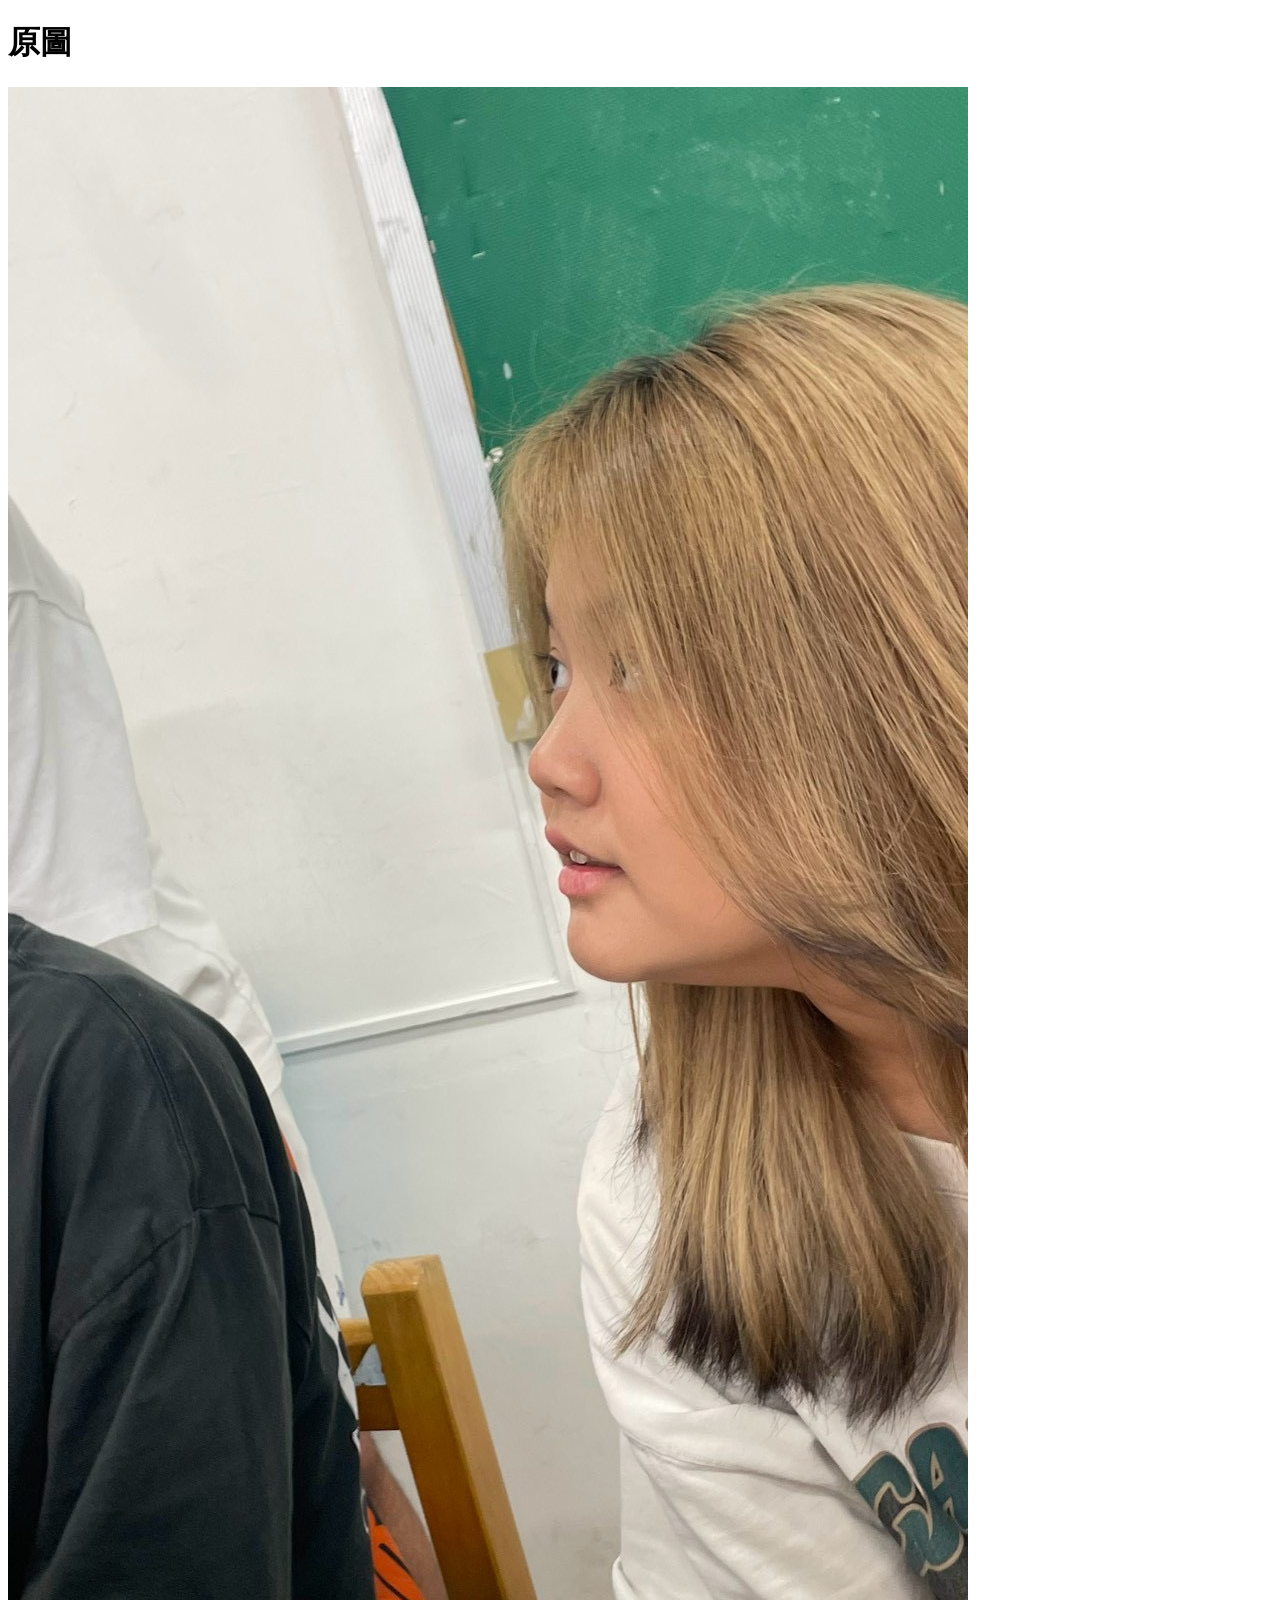
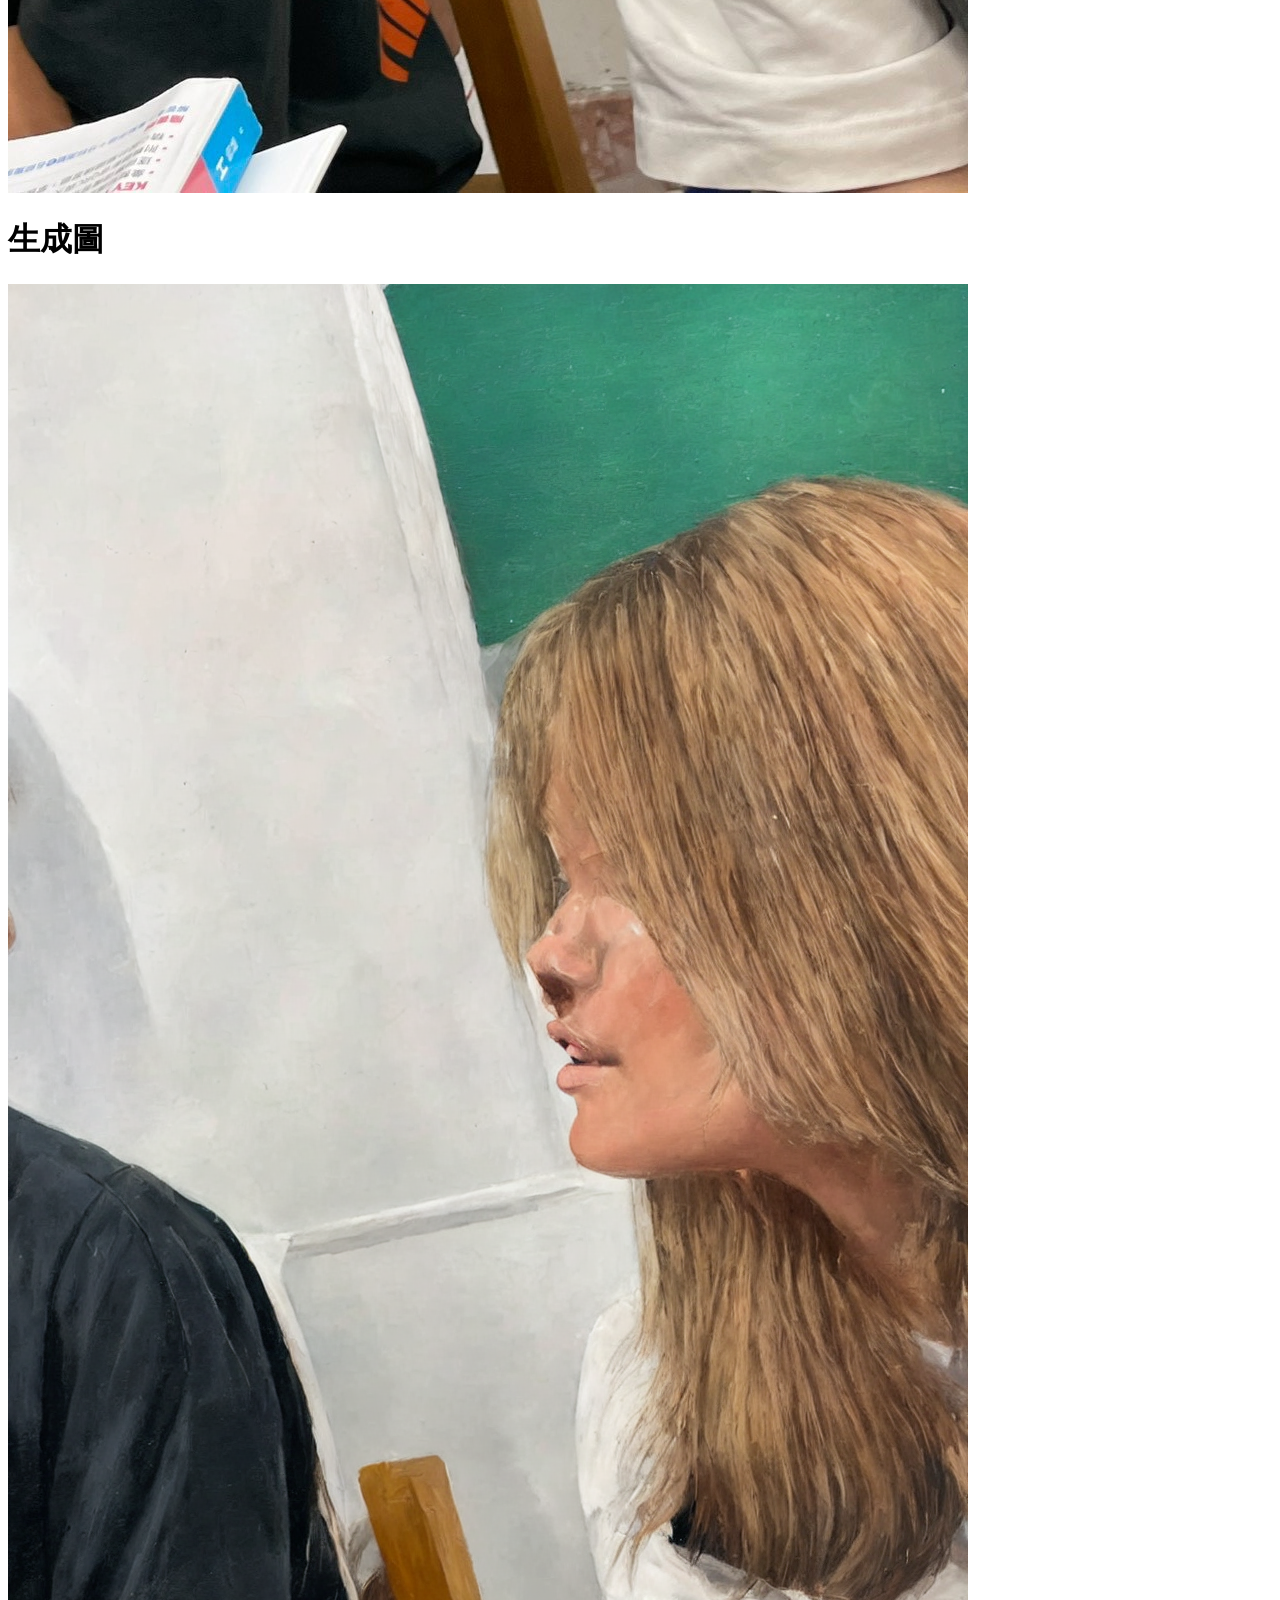
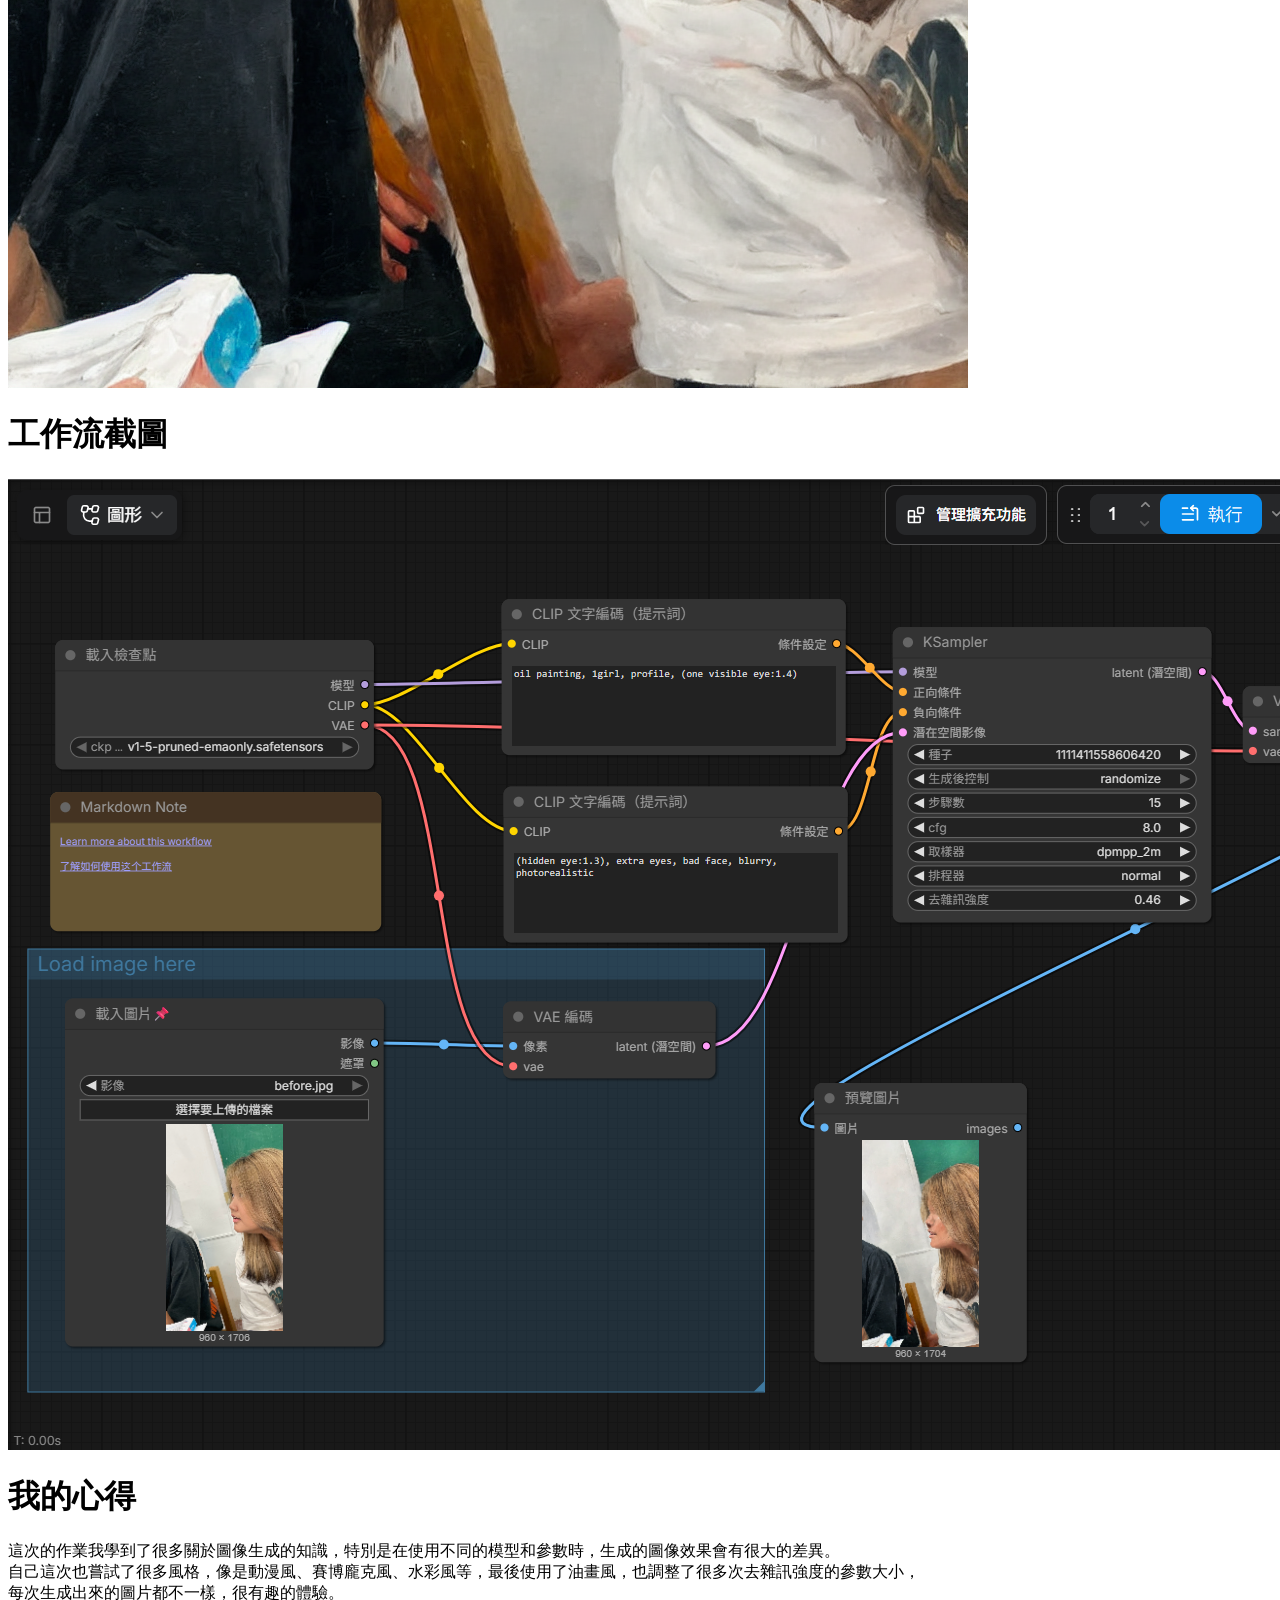
==== show.html @ ca099ef5 "show.html與心得" ====
<!DOCTYPE html>
<html lang="en">
<head>
    <meta charset="UTF-8">
    <meta name="viewport" content="width=device-width, initial-scale=1.0">
    <title>Document</title>
</head>
<body>
    <h1>原圖</h1>
    <img src="assets/before.jpg" alt="原圖">
    <h1>生成圖</h1>
    <img src="assets/after.png" alt="生成圖">
    <h1>工作流截圖</h1>
    <img src="assets/process.png" alt="工作流截圖">
    <h1>我的心得</h1>
    <p>這次的作業我學到了很多關於圖像生成的知識，特別是在使用不同的模型和參數時，生成的圖像效果會有很大的差異。<br>
    自己這次也嘗試了很多風格，像是動漫風、賽博龐克風、水彩風等，最後使用了油畫風，也調整了很多次去雜訊強度的參數大小，<br>
    每次生成出來的圖片都不一樣，很有趣的體驗。</p>
</body>
</html>
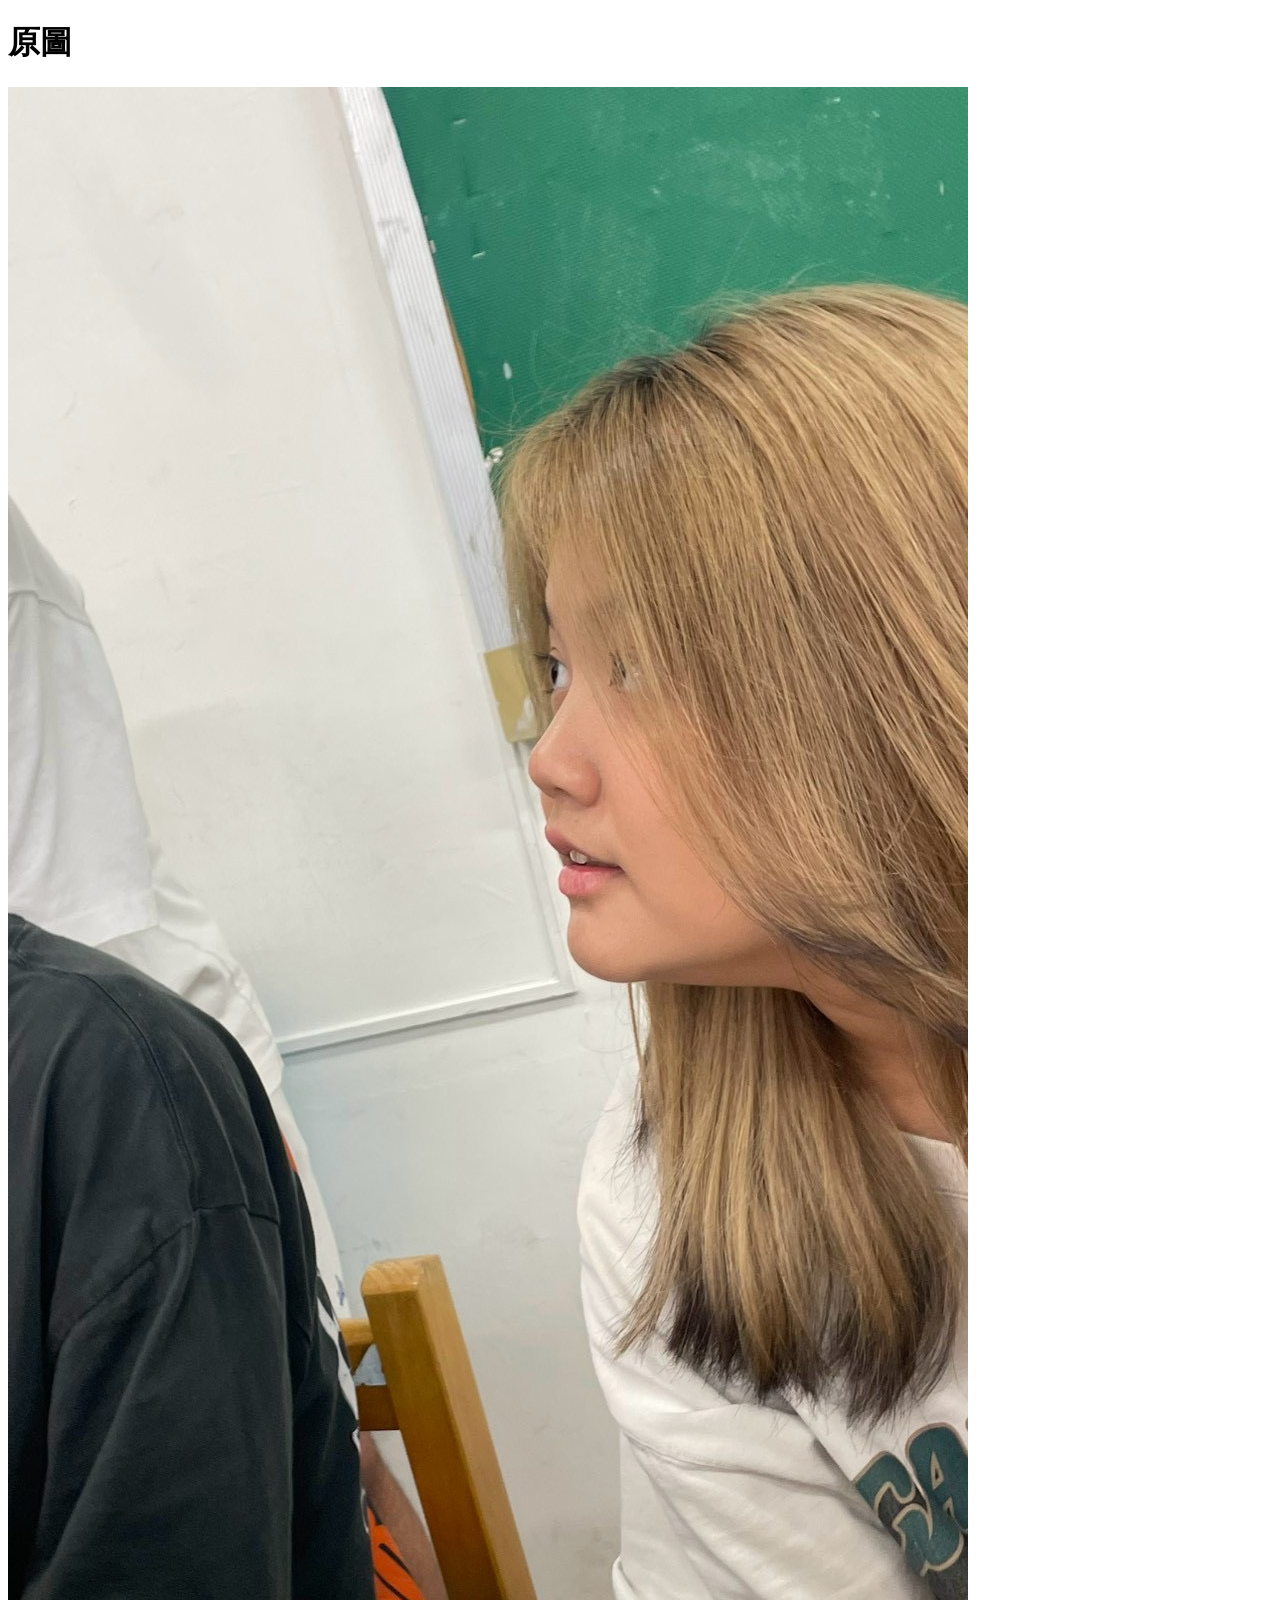
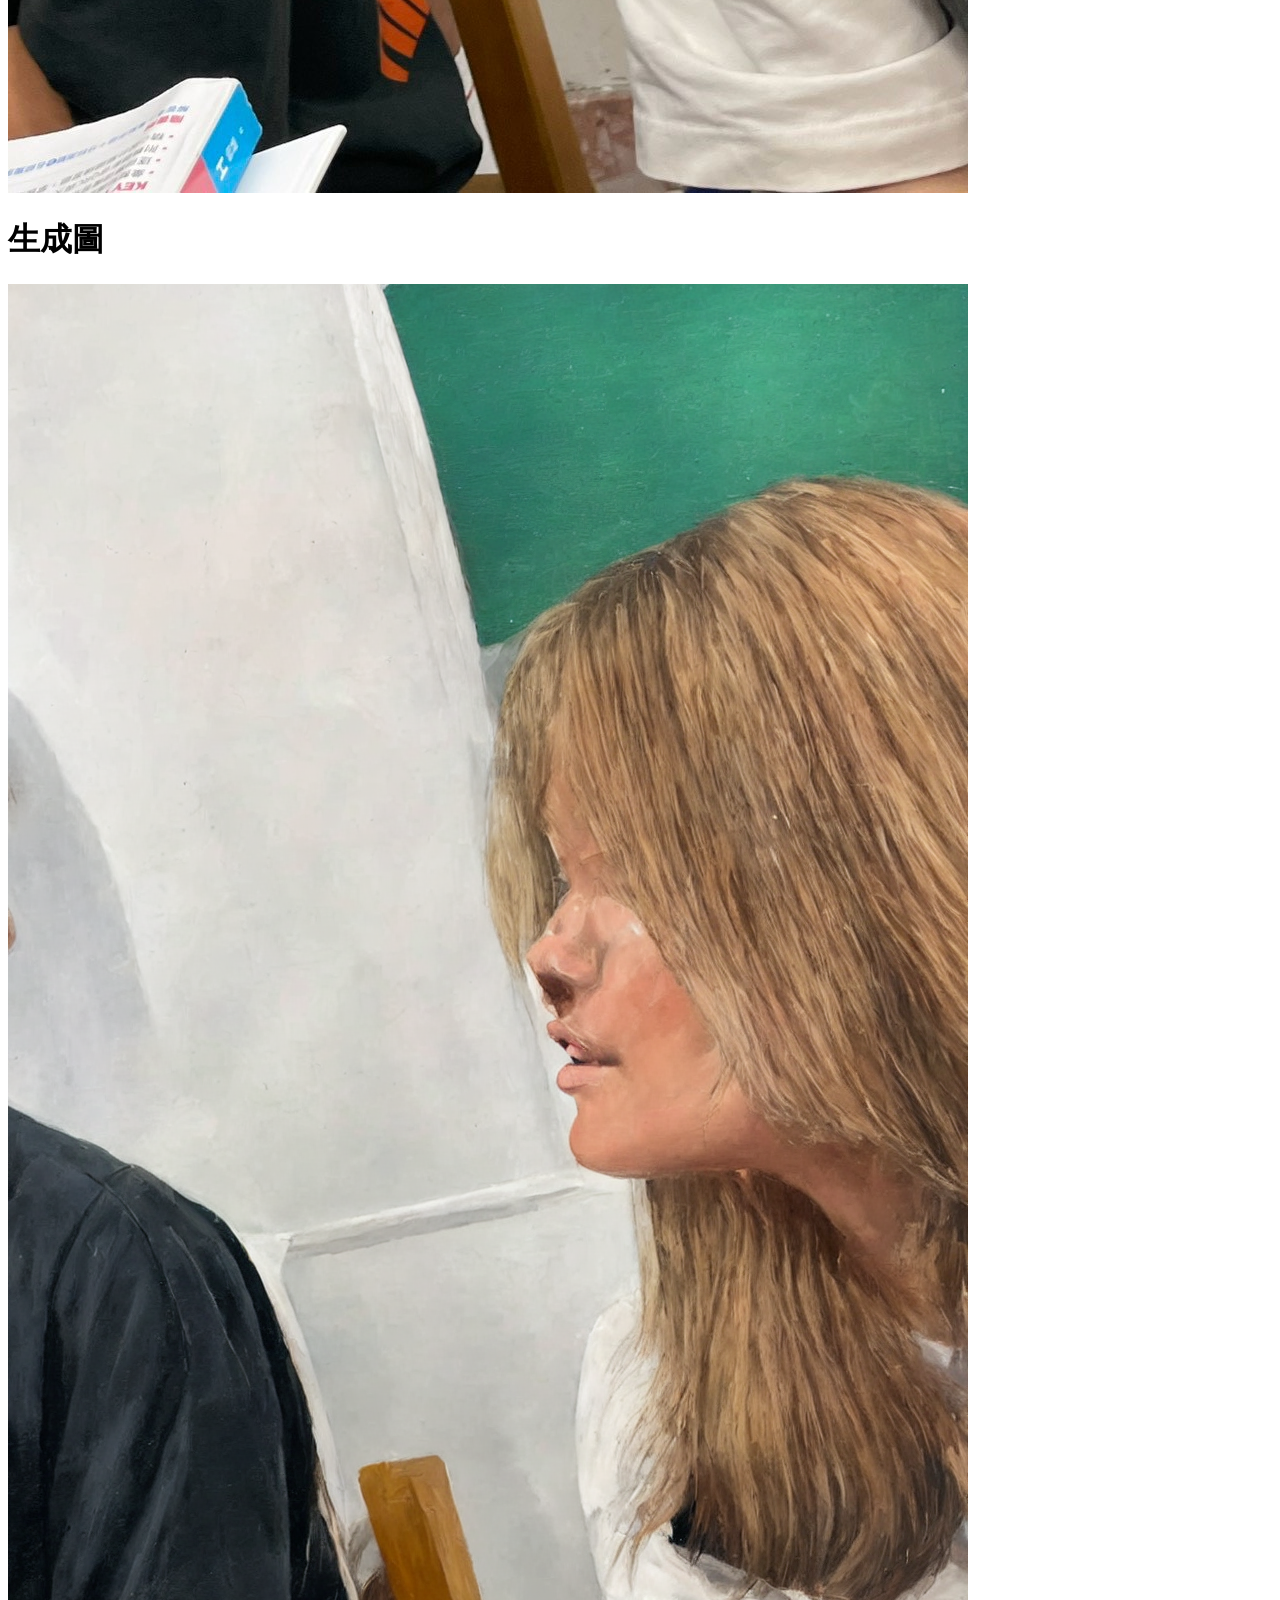
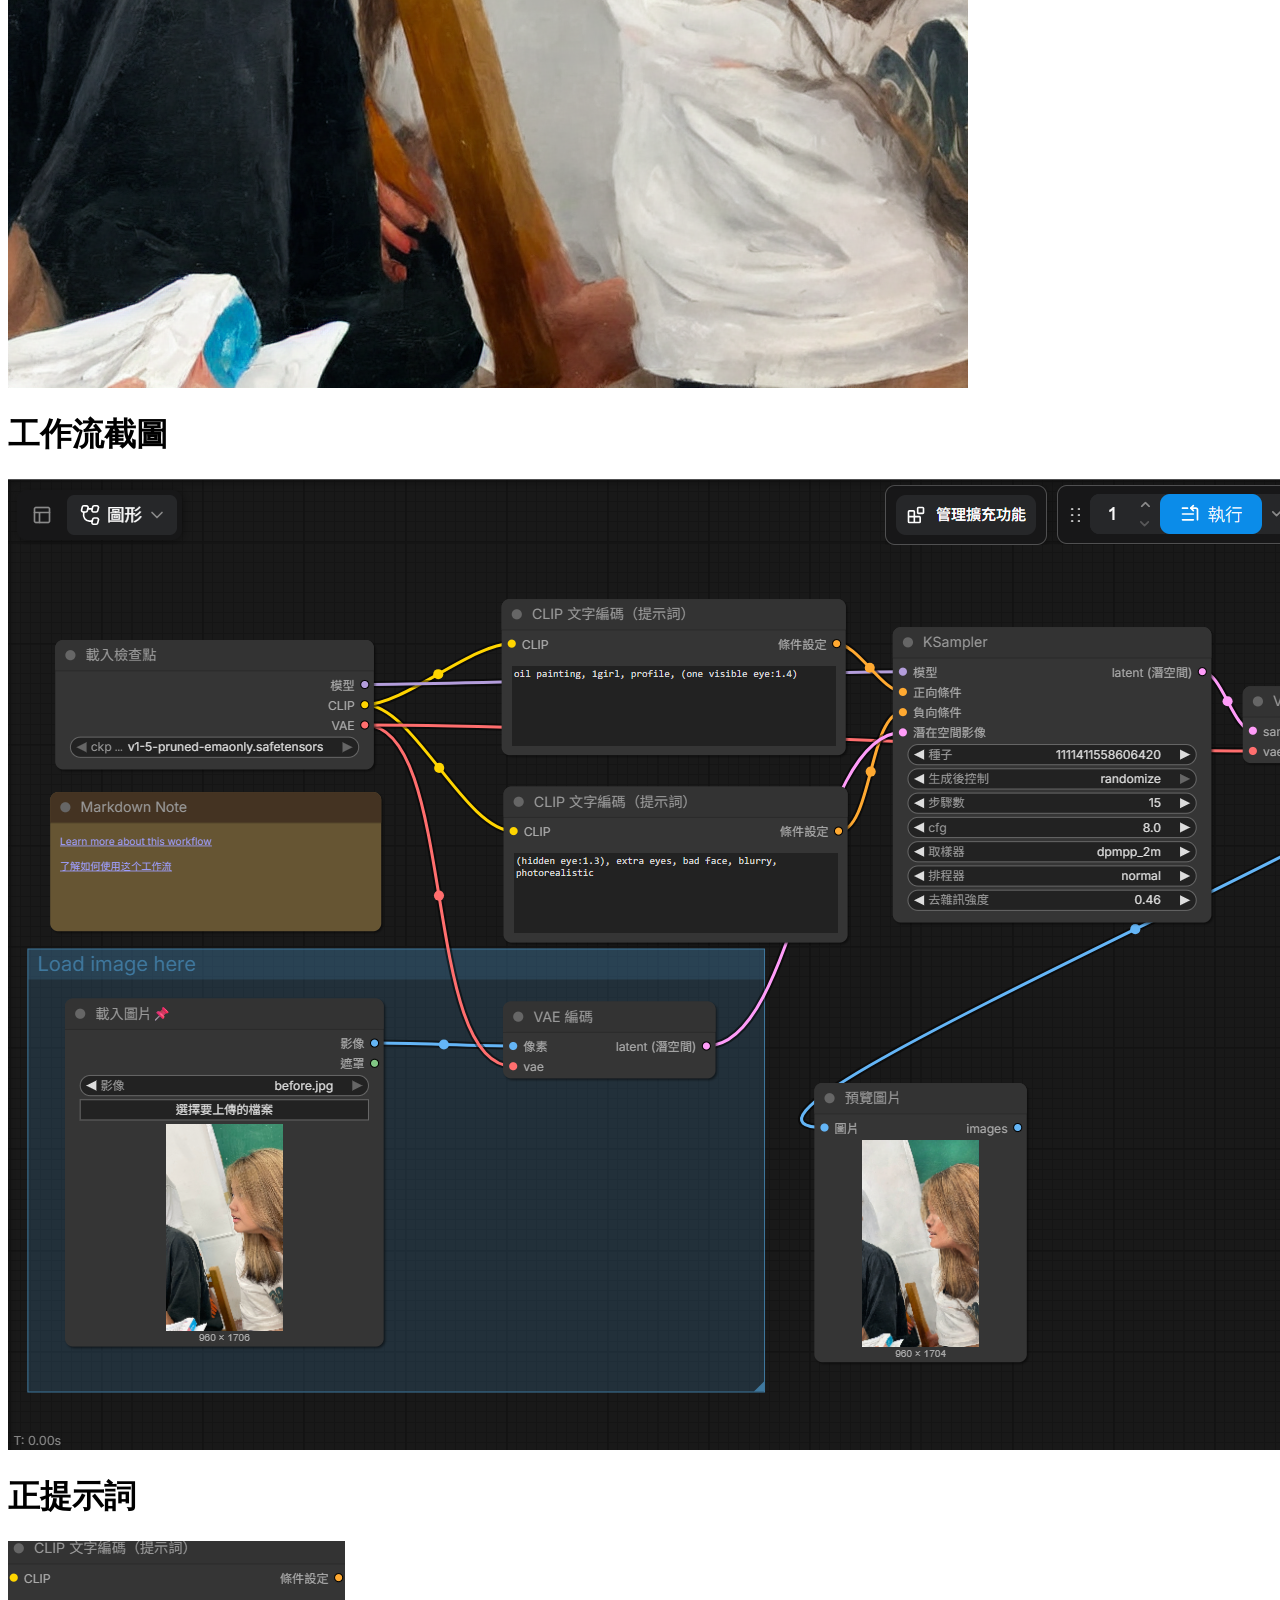
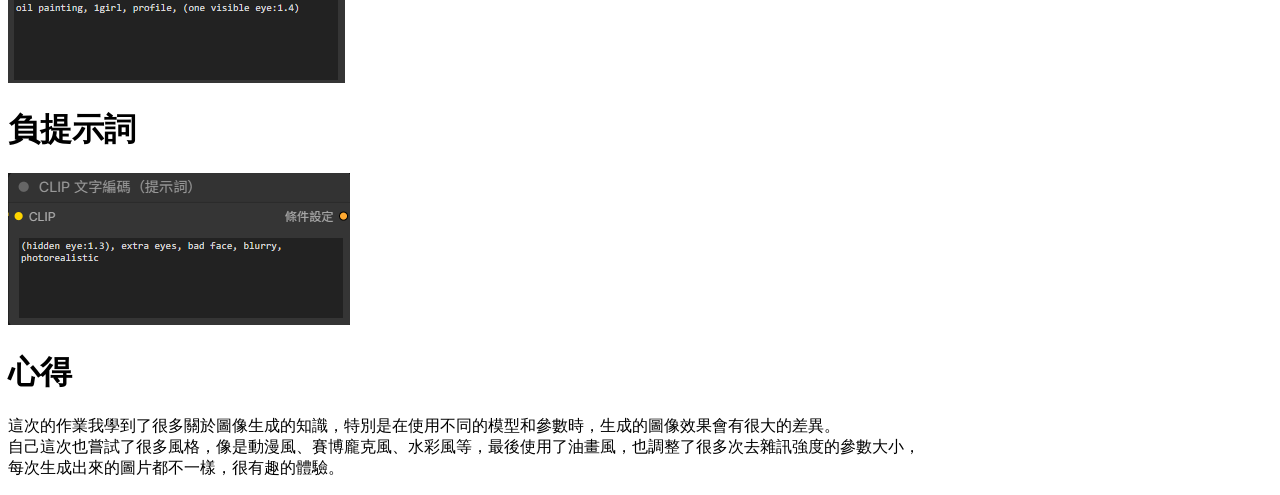
==== commit 561d6b69: "add 正負提示詞" ====
--- a/show.html
+++ b/show.html
@@ -12,7 +12,12 @@
     <img src="assets/after.png" alt="生成圖">
     <h1>工作流截圖</h1>
     <img src="assets/process.png" alt="工作流截圖">
-    <h1>我的心得</h1>
+    <h1
+    <h1>正提示詞</h1>
+    <img src="assets/螢幕擷取畫面 2026-10-19 221055.png" alt="正提示詞">
+    <h1>負提示詞</h1>
+    <img src="assets/螢幕擷取畫面 2026-10-19 221116.png" alt="負提示詞">
+    <h1>心得</h1>
     <p>這次的作業我學到了很多關於圖像生成的知識，特別是在使用不同的模型和參數時，生成的圖像效果會有很大的差異。<br>
     自己這次也嘗試了很多風格，像是動漫風、賽博龐克風、水彩風等，最後使用了油畫風，也調整了很多次去雜訊強度的參數大小，<br>
     每次生成出來的圖片都不一樣，很有趣的體驗。</p>
